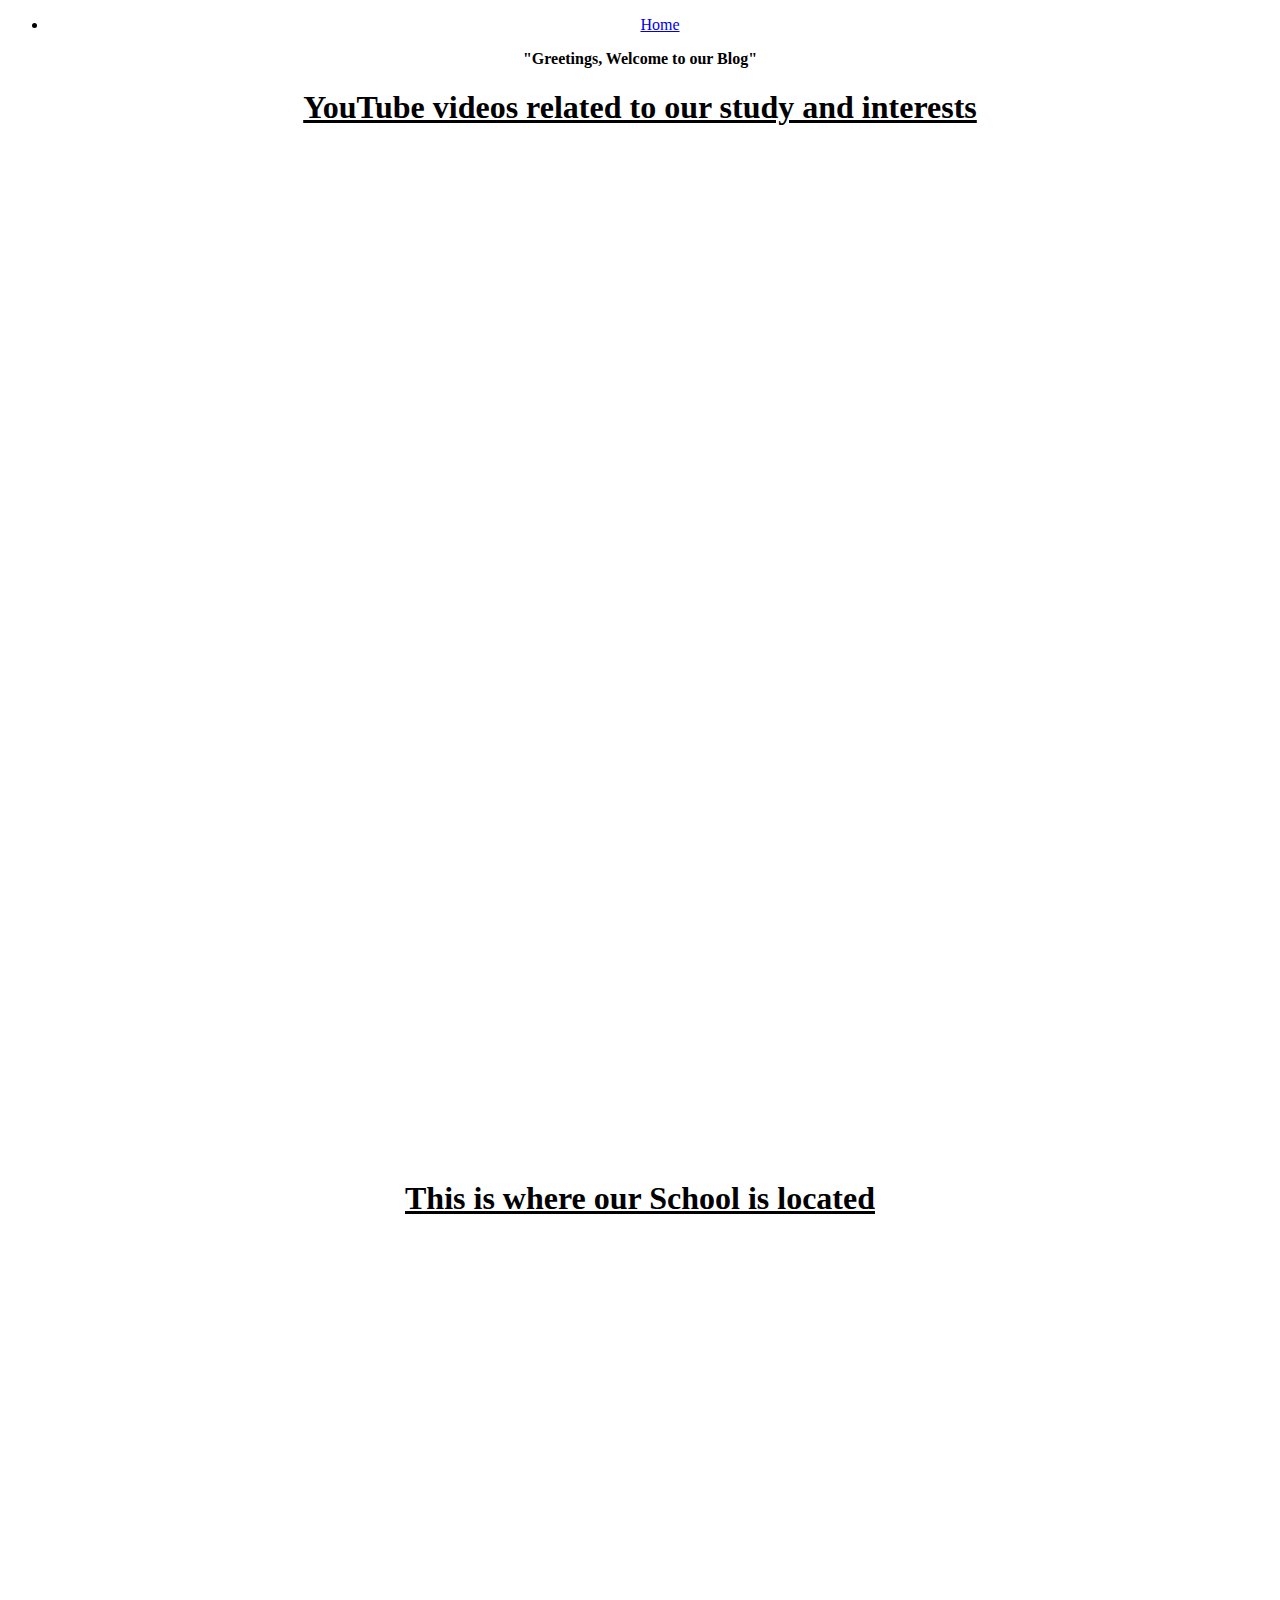
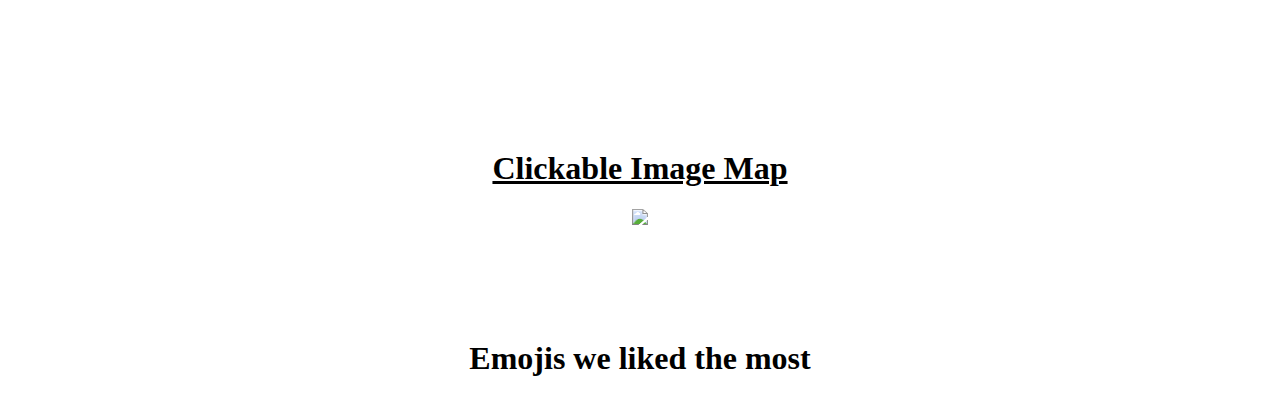
==== Blog.html @ 5adc1f21 "Blog.html" ====
<!DOCTYPE html>
<html lang="en">
<head>
    <meta charset="UTF-8">
    <meta name="viewport" content="width=device-width, initial-scale=1.0">
    <link rel="stylesheet" href="Backgroundschool.css">
    <link rel="icon" href="sarambaw-removebg-preview.png" type="image" type="image/x-icon">
    <title>Blog</title>
</head>
<body>
  
    </div>  
<center>
   
    <div class="main">
        <div class="navbar">
                <ul>
                <li><a href="Index.html">Home</a></li>
                </ul>
        </div>
        <div class="greetings">
                <b>"Greetings, Welcome to our Blog"</b>
        </div>
          
            <h1><strong><u>YouTube videos related to our study and interests</u></strong></h1>
        <div class="yt">  
            <iframe width="560" height="315" src="https://www.youtube.com/embed/HD13eq_Pmp8?si=g5a3-1hSCxaDRPap" title="YouTube video player" frameborder="0" allow="accelerometer; autoplay; clipboard-write; encrypted-media; gyroscope; picture-in-picture; web-share" referrerpolicy="strict-origin-when-cross-origin" allowfullscreen></iframe>
        </div>
        <div class="yt">
            <iframe width="560" height="315" src="https://www.youtube.com/embed/R9OCA6UFE-0?si=WIFgznwSlR3Mp6iN" title="YouTube video player" frameborder="0" allow="accelerometer; autoplay; clipboard-write; encrypted-media; gyroscope; picture-in-picture; web-share" referrerpolicy="strict-origin-when-cross-origin" allowfullscreen></iframe>
        </div>
        <div class="yt">
            <iframe width="560" height="315" src="https://www.youtube.com/embed/I76wvt0aEE4?si=Pst1P2bZAr4zKanq" title="YouTube video player" frameborder="0" allow="accelerometer; autoplay; clipboard-write; encrypted-media; gyroscope; picture-in-picture; web-share" referrerpolicy="strict-origin-when-cross-origin" allowfullscreen></iframe>
        </div> 
            <br>
            <br>
            <br>
                <h1><u>This is where our School is located</u></h1>
                <iframe src="https://www.google.com/maps/embed?pb=!1m18!1m12!1m3!1d3925.5917811993463!2d123.89344197481321!3d10.294438167899548!2m3!1f0!2f0!3f0!3m2!1i1024!2i768!4f13.1!3m3!1m2!1s0x33a99bfcc60d650d%3A0x5ee73506c68dd233!2sCebu%20Eastern%20College%20Cebu%20city!5e0!3m2!1sen!2sph!4v1742122746137!5m2!1sen!2sph" width="600" height="450" style="border:0;" allowfullscreen="" loading="lazy" referrerpolicy="no-referrer-when-downgrade"></iframe>
                <br>
                <br>
                <br>
                <h1><u>Clickable Image Map</u></h1>
                <div class="yt">  
                <a href="https://maps.app.goo.gl/RMFRKYUuna4K38qc7" target="_blank">
                    <div class="iframe"> 
                <image src="Mapimage.jpg"></a>
                    </div>
                </div>
                <br>
                <br>
                <br>
                <br>
                <br>
                <h1>Emojis we liked the most</h1>
        
    </div>
 
</center>
    
</body>
</html>
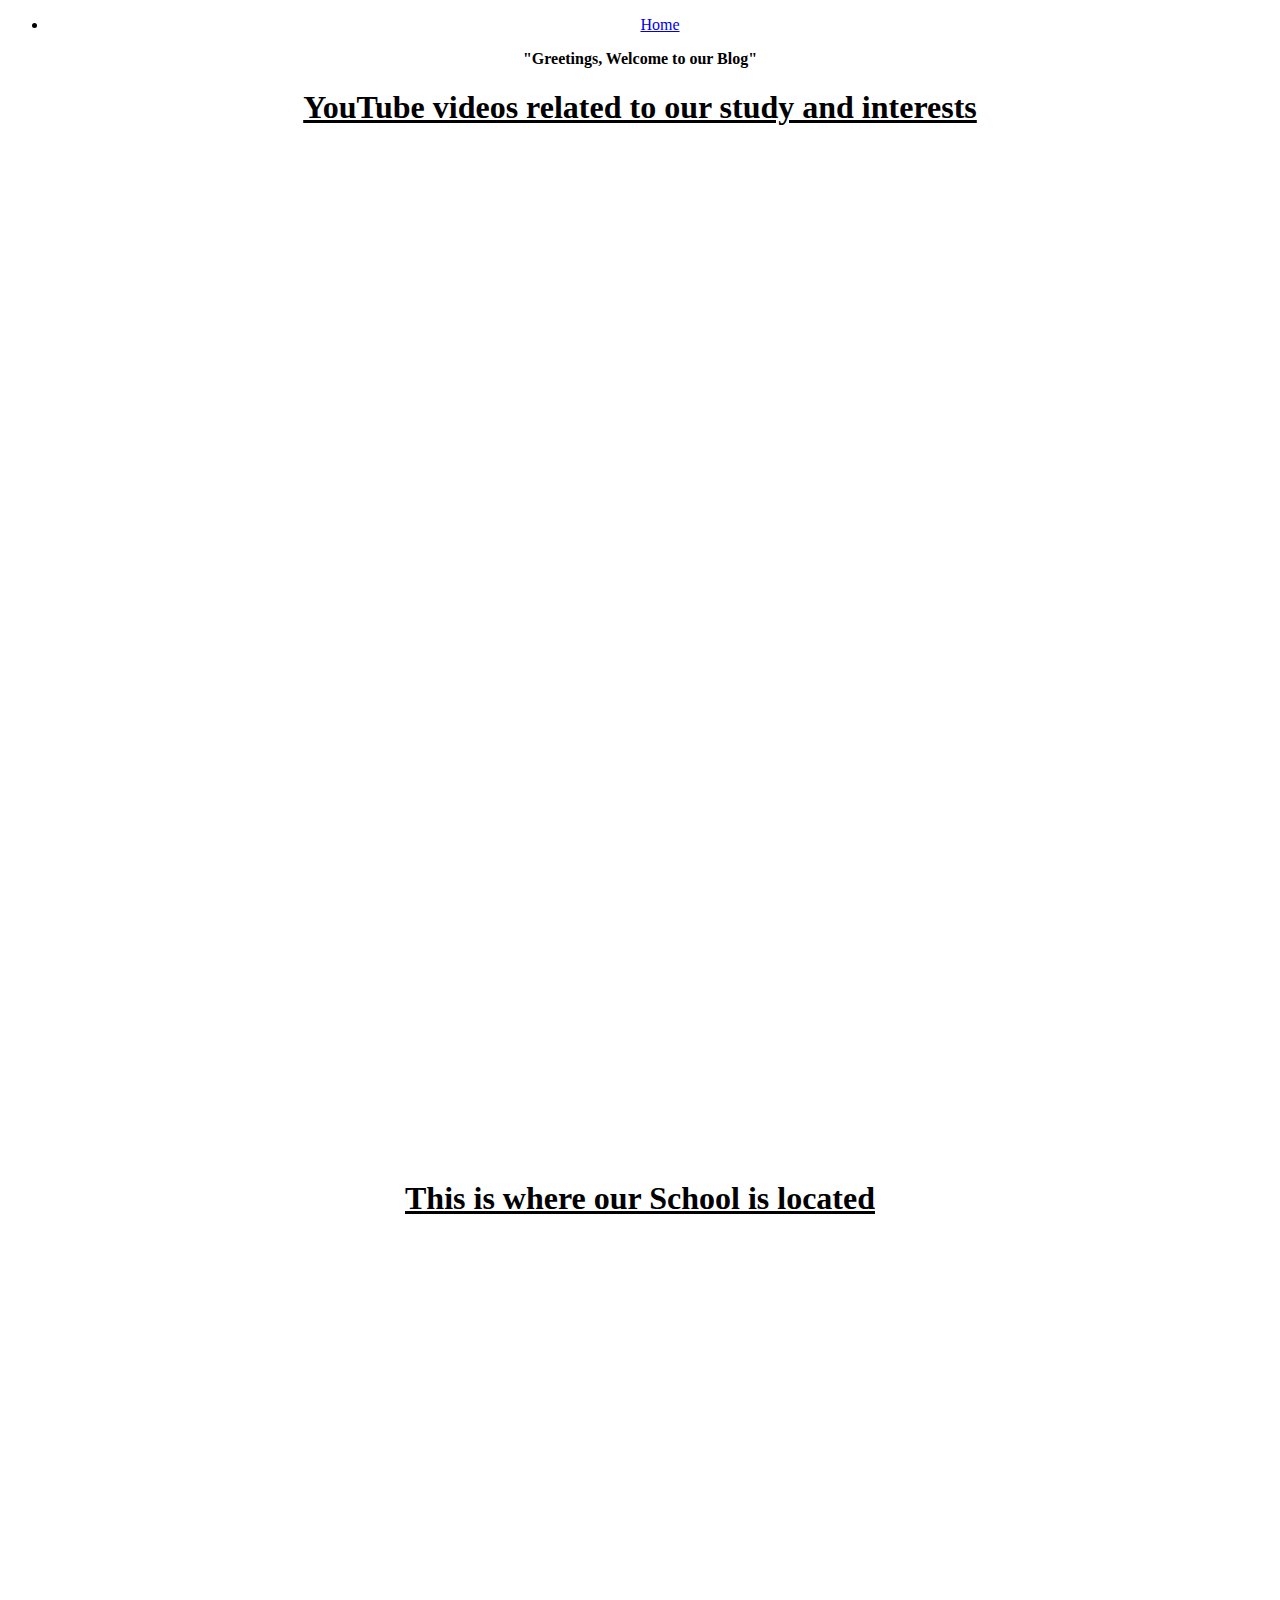
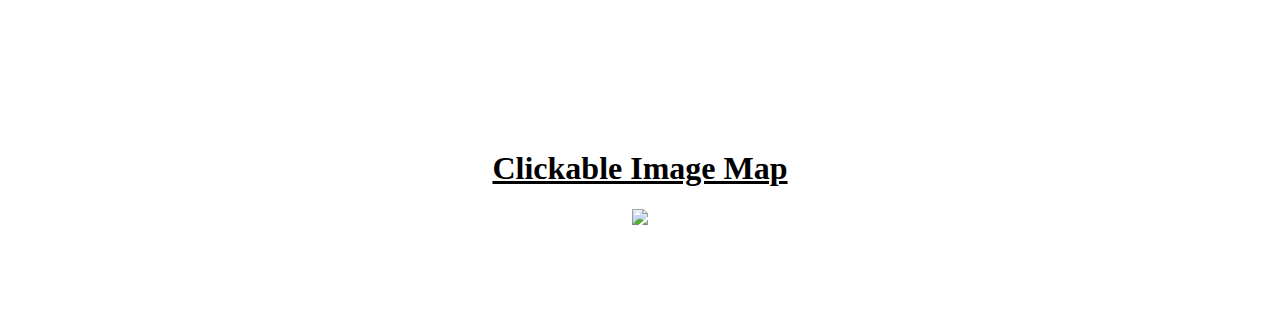
==== commit e4fb35d1: "Blog.html" ====
--- a/Blog.html
+++ b/Blog.html
@@ -52,7 +52,7 @@
                 <br>
                 <br>
                 <br>
-                <h1>Emojis we liked the most</h1>
+                
         
     </div>
  
